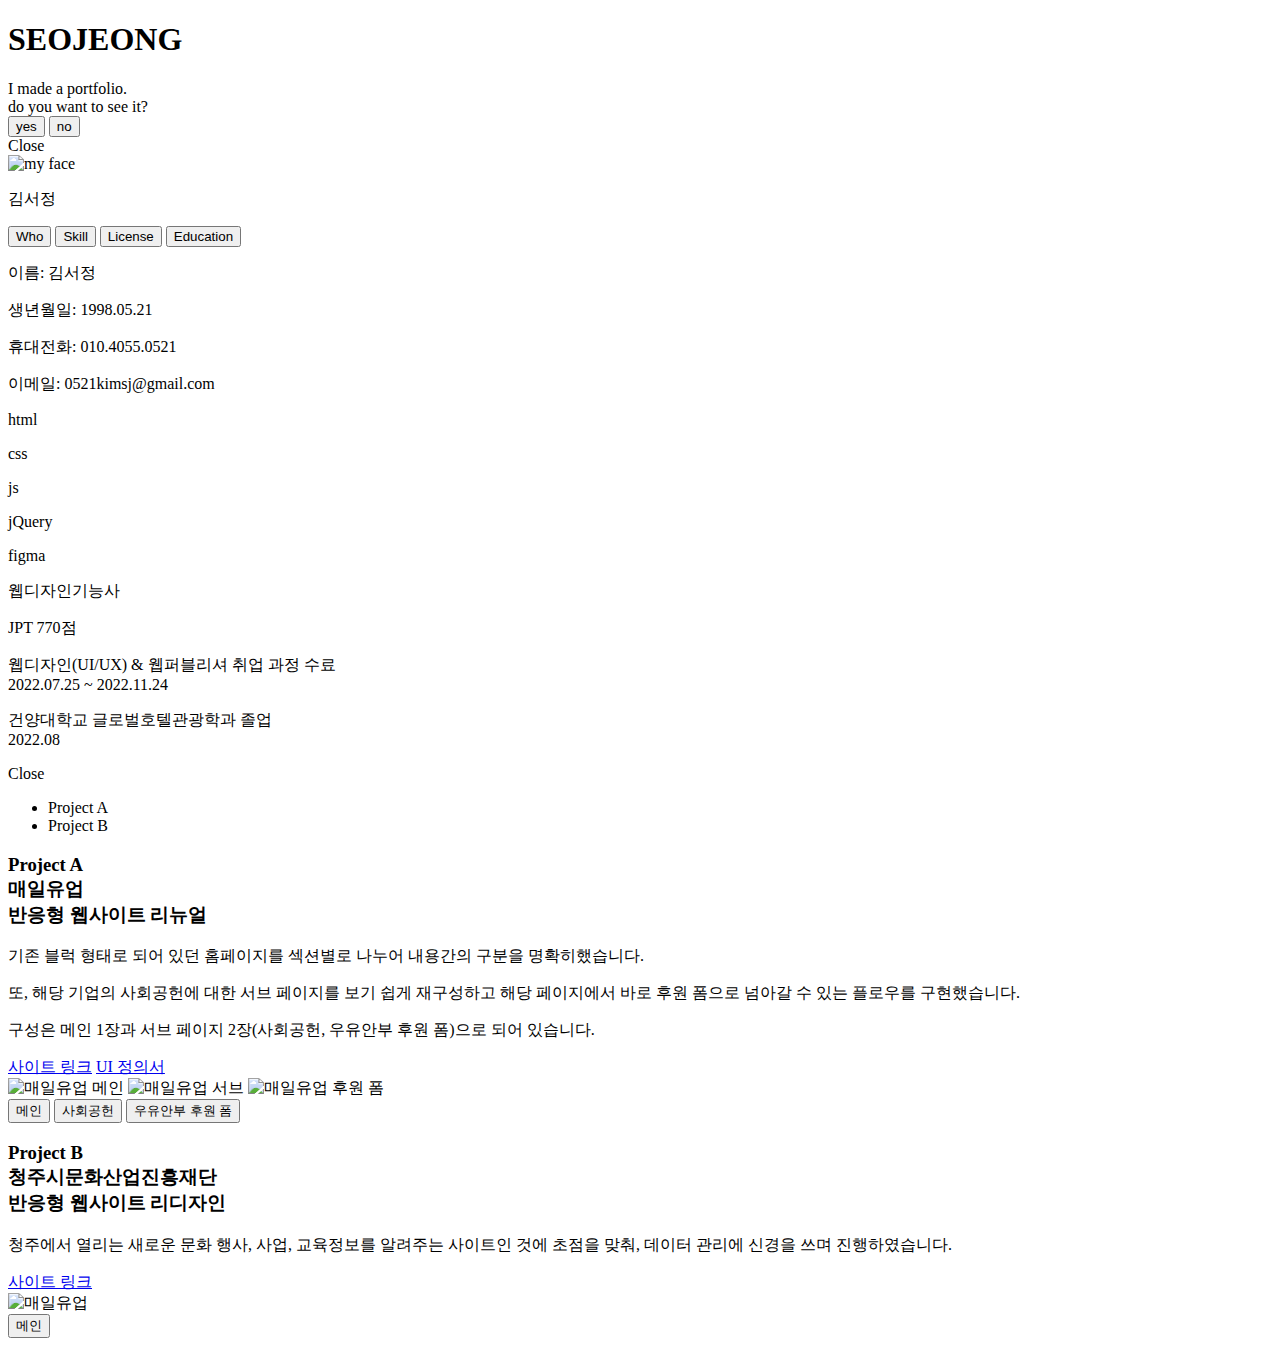
==== index.html @ 28c99d60 "Update index.html" ====
<!DOCTYPE html>
<html lang="ko">
<head>
    <meta charset="UTF-8">
    <meta name="viewport" content="width=device-width,initial-scale=1">
    <title>seojeong's portfolio</title>
    <link rel="stylesheet" type="text/css" href="/portfolio/index.css">
    <link rel="stylesheet" media="all and (max-width: 1200px)" href="/portfolio/indexTab.css">

</head>

<body>
    <!-- 전체 wrap -->
    <div class="wrap">
        <!-- 웰컴 시작 -->
        <section class="wellcom">
            <div class="inner">
                <div class="container">
                    <div class="name">
                        <div class="profile"></div>
                        <h1>SEOJEONG</h1>
                    </div>
                    <div class="chat">
                        <span id="today"></span>
                        <div class="scrollbg">
                            <div class="mine">
                                <span id="sayHello"></span>
                                <span>I made a portfolio.<br>do you want to see it?</span>
                            </div>
                        </div>
                    </div>
                    <div class="bt">
                        <button value="yes" id="yesbt">yes</button>
                        <button value="no" id="nobt">no</button>
                    </div>
                    <div class="prfbg">
                        <div class="prfWrap">
                            <span id="close">Close</span>
                            <div class="myface">
                                <img src="/portfolio/imgs/profile.jpg" alt="my face">
                                <p>김서정</p>
                            </div>
                            <div class="bts">
                                <button data-id="who">Who</button>
                                <button data-id="skill">Skill</button>
                                <button data-id="license">License</button>
                                <button data-id="education">Education</button>
                            </div>
                            <div class="txt">
                                <div id="who" class="on">
                                    <p>이름: 김서정</p>
                                    <p>생년월일: 1998.05.21</p>
                                    <p>휴대전화: 010.4055.0521</p>
                                    <p>이메일: 0521kimsj@gmail.com</p>
                                </div>
                                <div id="skill">
                                    <p>html</p>
                                    <p>css</p>
                                    <p>js</p>
                                    <p>jQuery</p>
                                    <p>figma</p>
                                </div>
                                <div id="license">
                                    <p>웹디자인기능사</p>
                                    <p>JPT 770점</p>
                                </div>
                                <div id="education">
                                    <p>웹디자인(UI/UX) & 웹퍼블리셔 취업 과정 수료<br>2022.07.25 ~ 2022.11.24</p>
                                    <p>건양대학교 글로벌호텔관광학과 졸업<br>2022.08</p>
                                </div>
                            </div>
                        </div>
                    </div>
                    <div class="project">
                        <div class="p_container">
                            <span id="close_p">Close</span>
                            <ul>
                                <li data-id="a" class="on">Project A</li>
                                <li data-id="b">Project B</li>
                            </ul>
                            <div class="contents on" id="a">
                                <div class="tBox">
                                    <h3>Project A<br>매일유업<br>반응형 웹사이트 리뉴얼</h3>
                                    <div class="description">
                                        <p>기존 블럭 형태로 되어 있던 홈페이지를 섹션별로 나누어 내용간의 구분을 명확히했습니다. </p>
                                        <p>또, 해당 기업의 사회공헌에 대한 서브 페이지를 보기 쉽게 재구성하고 해당 페이지에서 바로 후원 폼으로 넘아갈 수 있는 플로우를
                                            구현했습니다.</p>
                                        <p>구성은 메인 1장과 서브 페이지 2장(사회공헌, 우유안부 후원 폼)으로 되어 있습니다.</p>
                                    </div>
                                    <div class="bt">
                                        <a href="/portfolio/maeil/index.html" target='_blank'>사이트 링크</a>
                                        <a href="/portfolio/imgs/ui.pdf" target="_blank">UI 정의서</a>
                                    </div>
                                </div>
                                <div class="screen">
                                    <div class="img">
                                        <img src="/portfolio/imgs/maeil.JPG" alt="매일유업 메인" class="on" id="main">
                                        <img src="/portfolio/imgs/maeilsub.JPG" alt="매일유업 서브" id="sub1">
                                        <img src="/portfolio/imgs/maeilform.JPG" alt="매일유업 후원 폼" id="sub2">
                                    </div>
                                    <div class="bt">
                                        <button data-id="main">메인</button>
                                        <button data-id="sub1">사회공헌</button>
                                        <button data-id="sub2">우유안부 후원 폼</button>
                                    </div>
                                </div>
                            </div>
                            <div class="contents" id="b">
                                <div class="tBox">
                                    <h3>Project B<br>청주시문화산업진흥재단<br>반응형 웹사이트 리디자인</h3>
                                    <div class="description">
                                        <p>청주에서 열리는 새로운 문화 행사, 사업, 교육정보를 알려주는 사이트인 것에 초점을 맞춰, 데이터 관리에 신경을 쓰며
                                            진행하였습니다.</p>
                                    </div>
                                    <div class="bt">
                                        <a href="/portfolio/cjculture/index.html" target='_blank'>사이트 링크</a>
                                    </div>
                                </div>
                                <div class="screen">
                                    <div class="img">
                                        <img src="/portfolio/imgs/maeil.JPG" alt="매일유업">
                                    </div>
                                    <div class="bt">
                                        <button>메인</button>
                                    </div>
                                </div>
                            </div>
                        </div>
                    </div>
                </div>
            </div>
        </section>
    </div>

<script src="https://cdnjs.cloudflare.com/ajax/libs/jquery/3.6.1/jquery.min.js"></script>
<script src="/portfolio/index.js"></script>
</body>
</html>
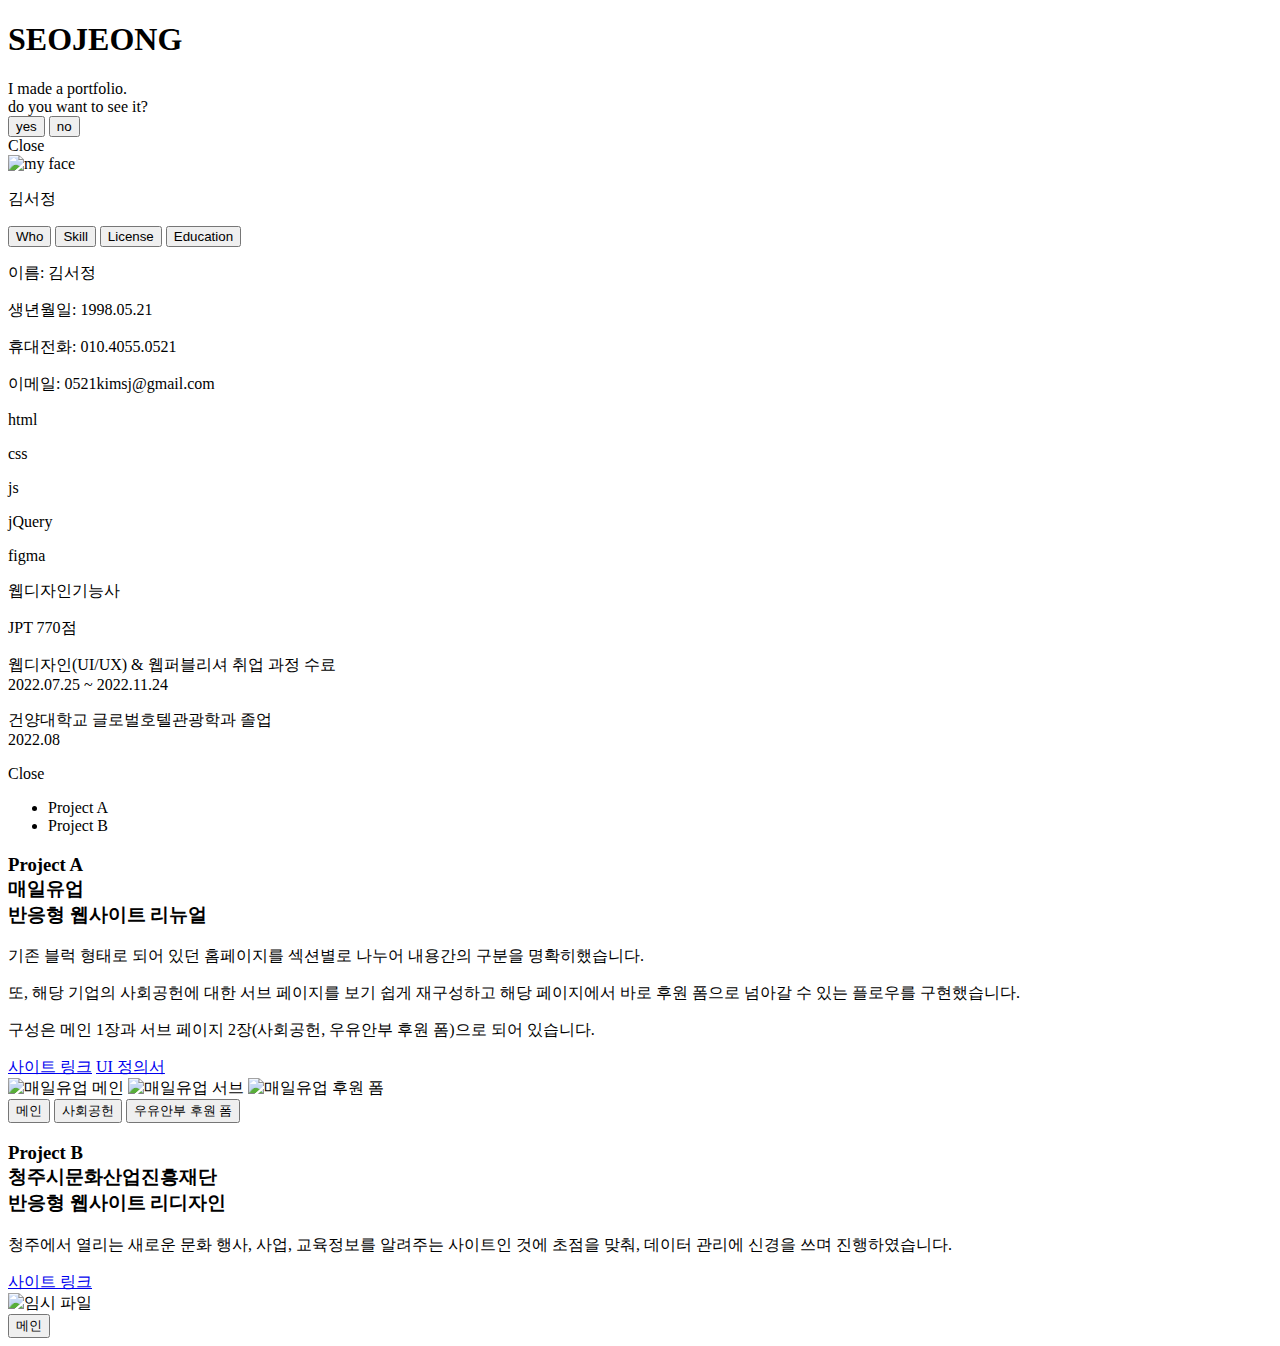
==== commit 58ec689f: "임시 이미지(추후 변경 예정)" ====
--- a/index.html
+++ b/index.html
@@ -118,7 +118,7 @@
                                 </div>
                                 <div class="screen">
                                     <div class="img">
-                                        <img src="/portfolio/imgs/maeil.JPG" alt="매일유업">
+                                        <img src="/portfolio/imgs/maeil.JPG" alt="임시 파일">
                                     </div>
                                     <div class="bt">
                                         <button>메인</button>
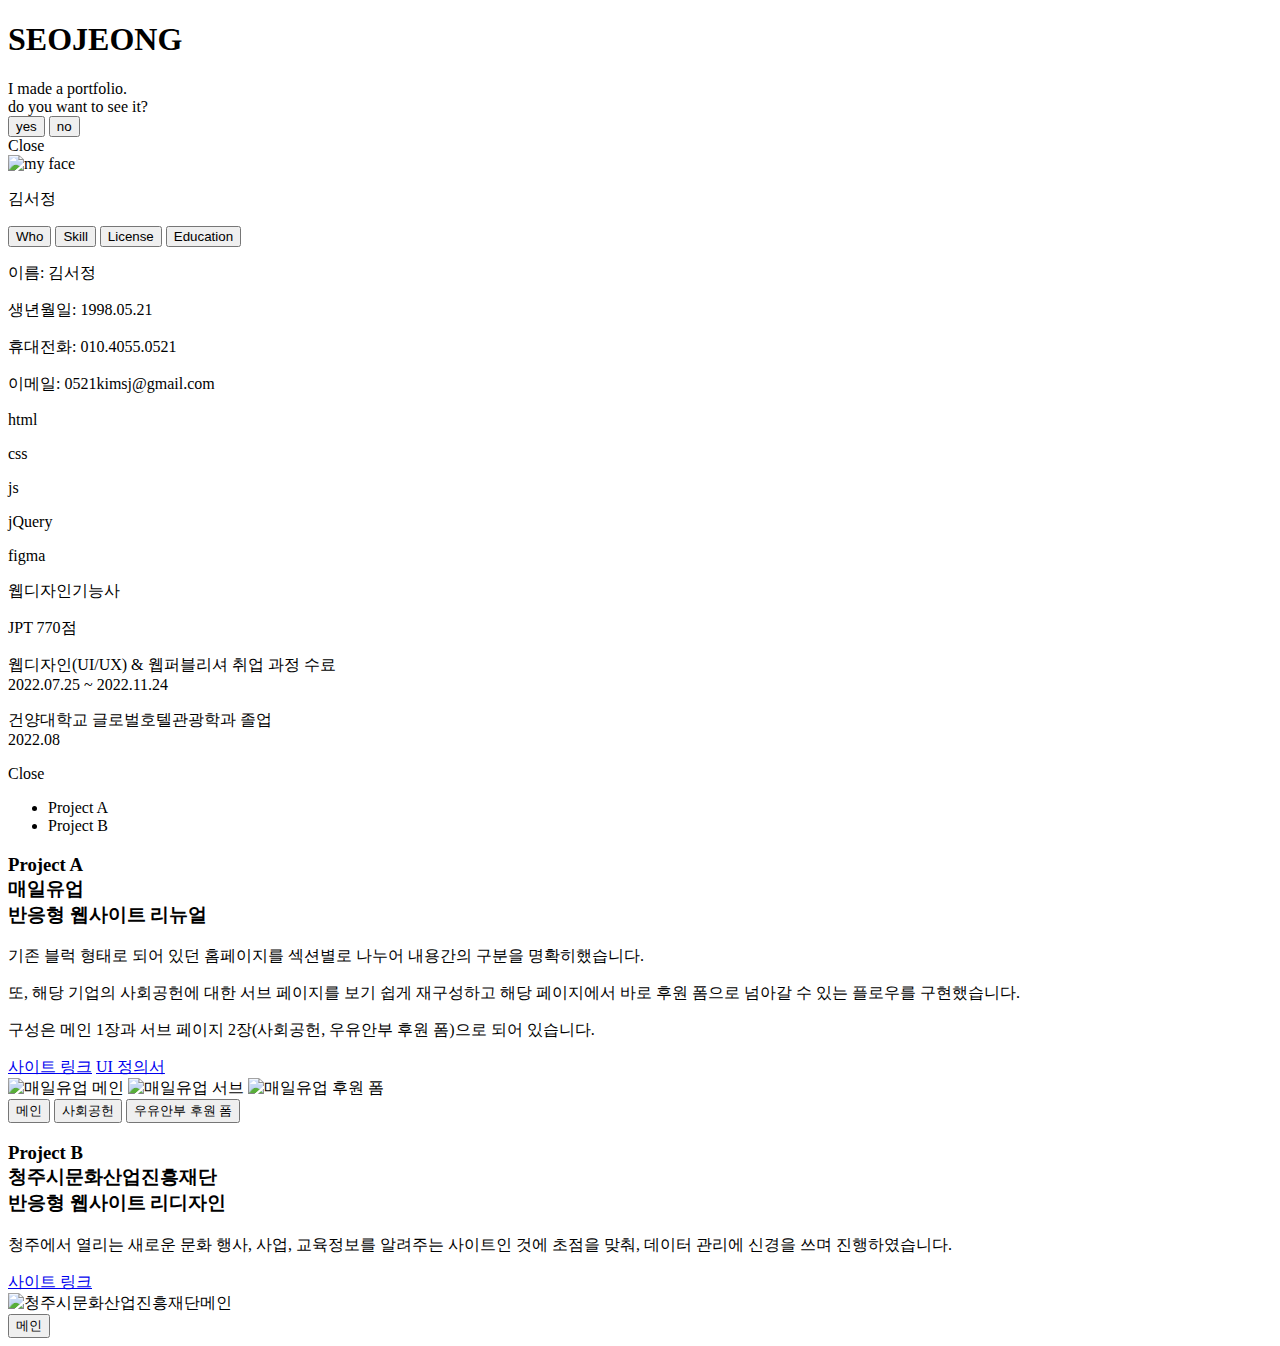
==== commit 93f4bb0d: "사진수정완료" ====
--- a/index.html
+++ b/index.html
@@ -118,7 +118,7 @@
                                 </div>
                                 <div class="screen">
                                     <div class="img">
-                                        <img src="/portfolio/imgs/maeil.JPG" alt="임시 파일">
+                                        <img src="/portfolio/imgs/cjculture.png" alt="청주시문화산업진흥재단메인">
                                     </div>
                                     <div class="bt">
                                         <button>메인</button>
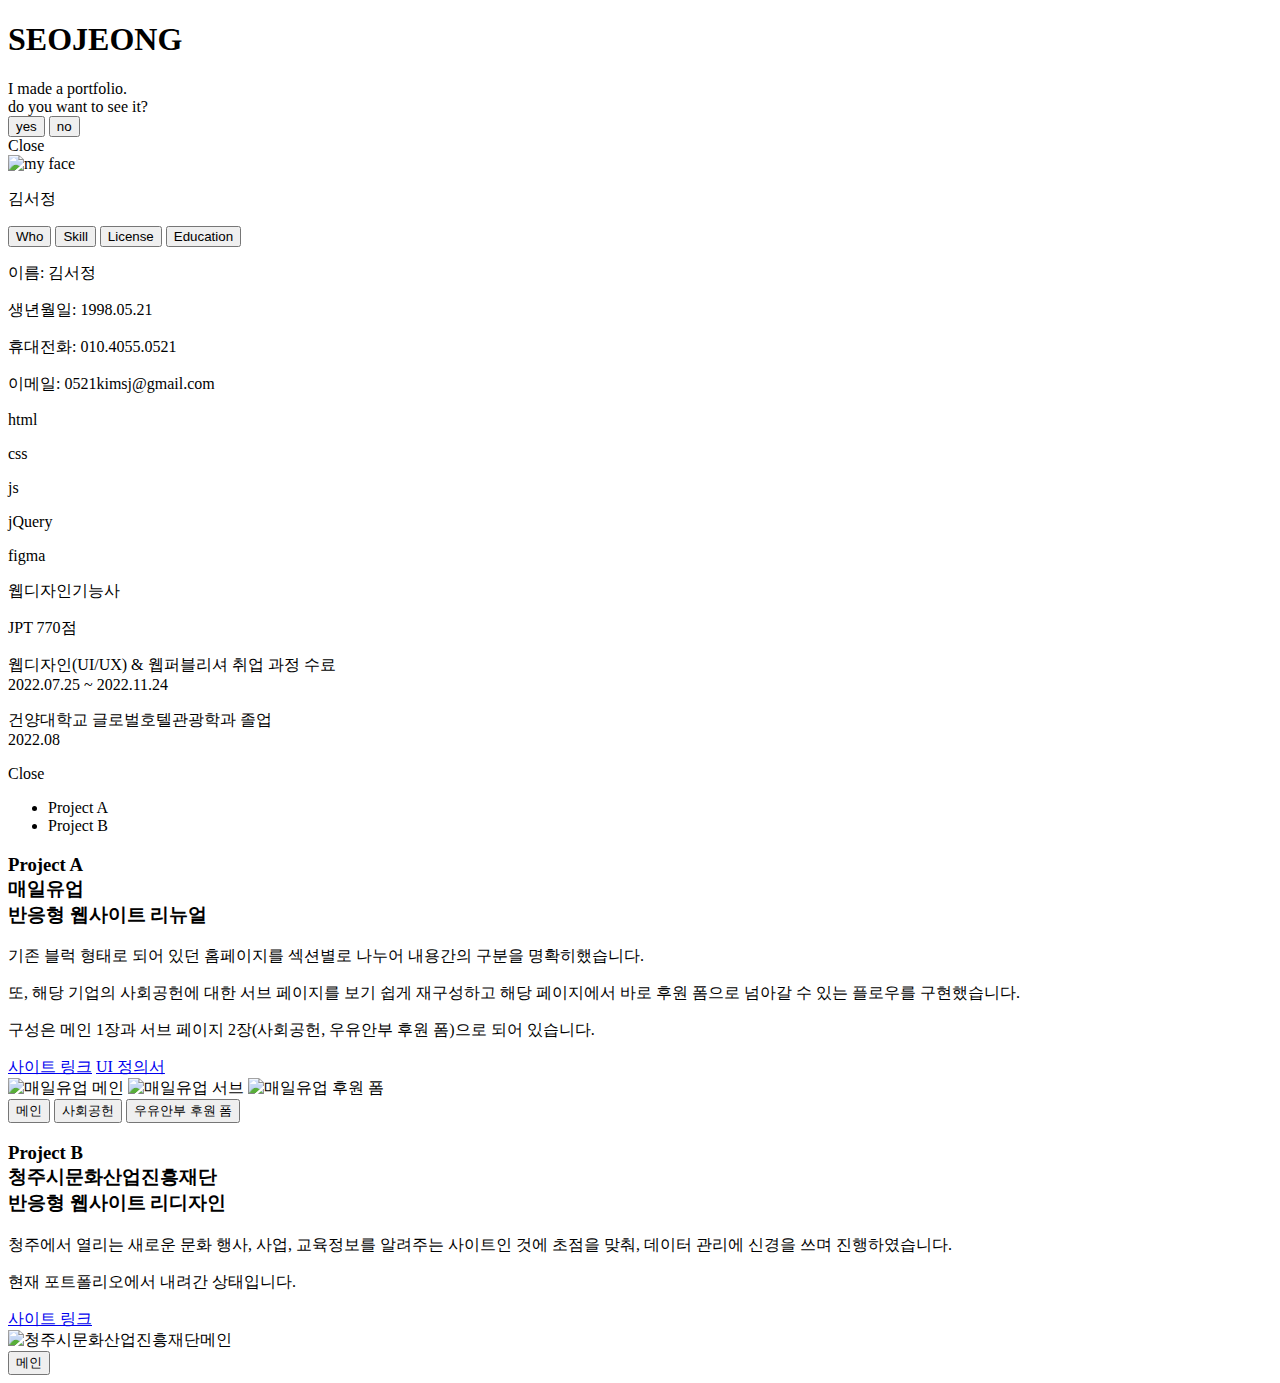
==== commit ac3c6a4b: "Update index.html" ====
--- a/index.html
+++ b/index.html
@@ -111,6 +111,7 @@
                                     <div class="description">
                                         <p>청주에서 열리는 새로운 문화 행사, 사업, 교육정보를 알려주는 사이트인 것에 초점을 맞춰, 데이터 관리에 신경을 쓰며
                                             진행하였습니다.</p>
+                                        <p>현재 포트폴리오에서 내려간 상태입니다.</p>
                                     </div>
                                     <div class="bt">
                                         <a href="/portfolio/cjculture/index.html" target='_blank'>사이트 링크</a>
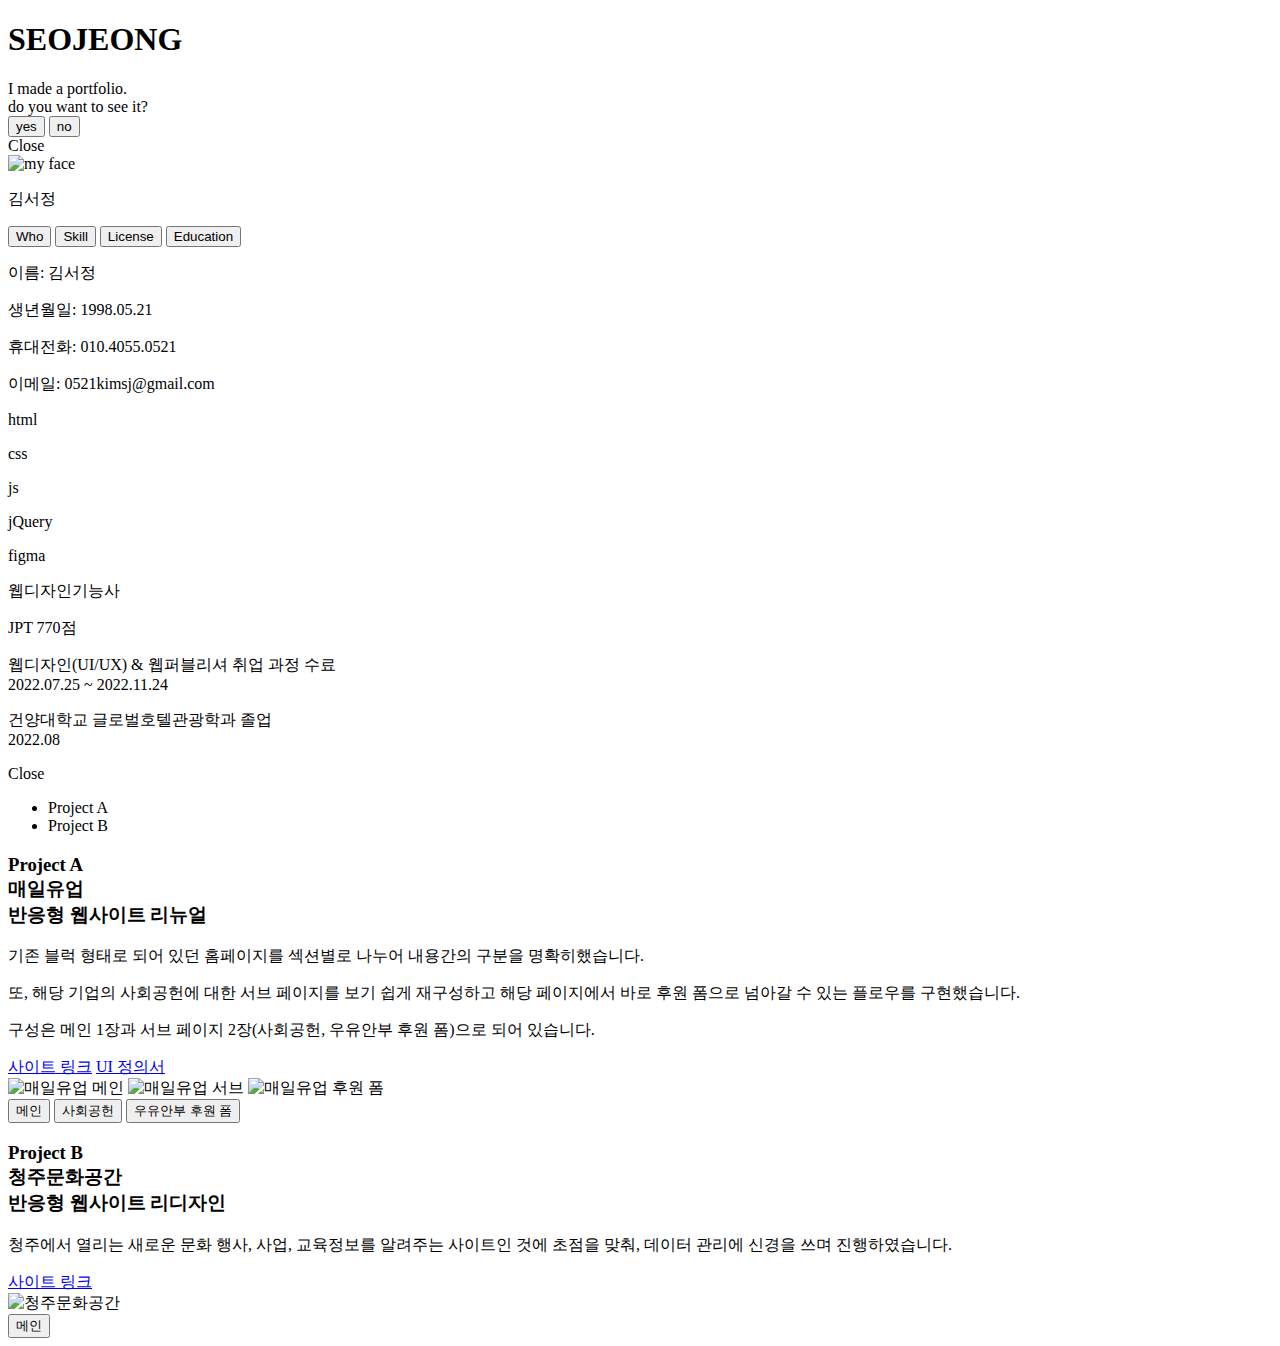
==== commit e73d3d46: "6.30 업데이트" ====
--- a/index.html
+++ b/index.html
@@ -107,11 +107,10 @@
                             </div>
                             <div class="contents" id="b">
                                 <div class="tBox">
-                                    <h3>Project B<br>청주시문화산업진흥재단<br>반응형 웹사이트 리디자인</h3>
+                                    <h3>Project B<br>청주문화공간<br>반응형 웹사이트 리디자인</h3>
                                     <div class="description">
                                         <p>청주에서 열리는 새로운 문화 행사, 사업, 교육정보를 알려주는 사이트인 것에 초점을 맞춰, 데이터 관리에 신경을 쓰며
                                             진행하였습니다.</p>
-                                        <p>현재 포트폴리오에서 내려간 상태입니다.</p>
                                     </div>
                                     <div class="bt">
                                         <a href="/portfolio/cjculture/index.html" target='_blank'>사이트 링크</a>
@@ -119,7 +118,7 @@
                                 </div>
                                 <div class="screen">
                                     <div class="img">
-                                        <img src="/portfolio/imgs/cjculture.png" alt="청주시문화산업진흥재단메인">
+                                        <img src="/portfolio/imgs/cjculture.png" alt="청주문화공간">
                                     </div>
                                     <div class="bt">
                                         <button>메인</button>
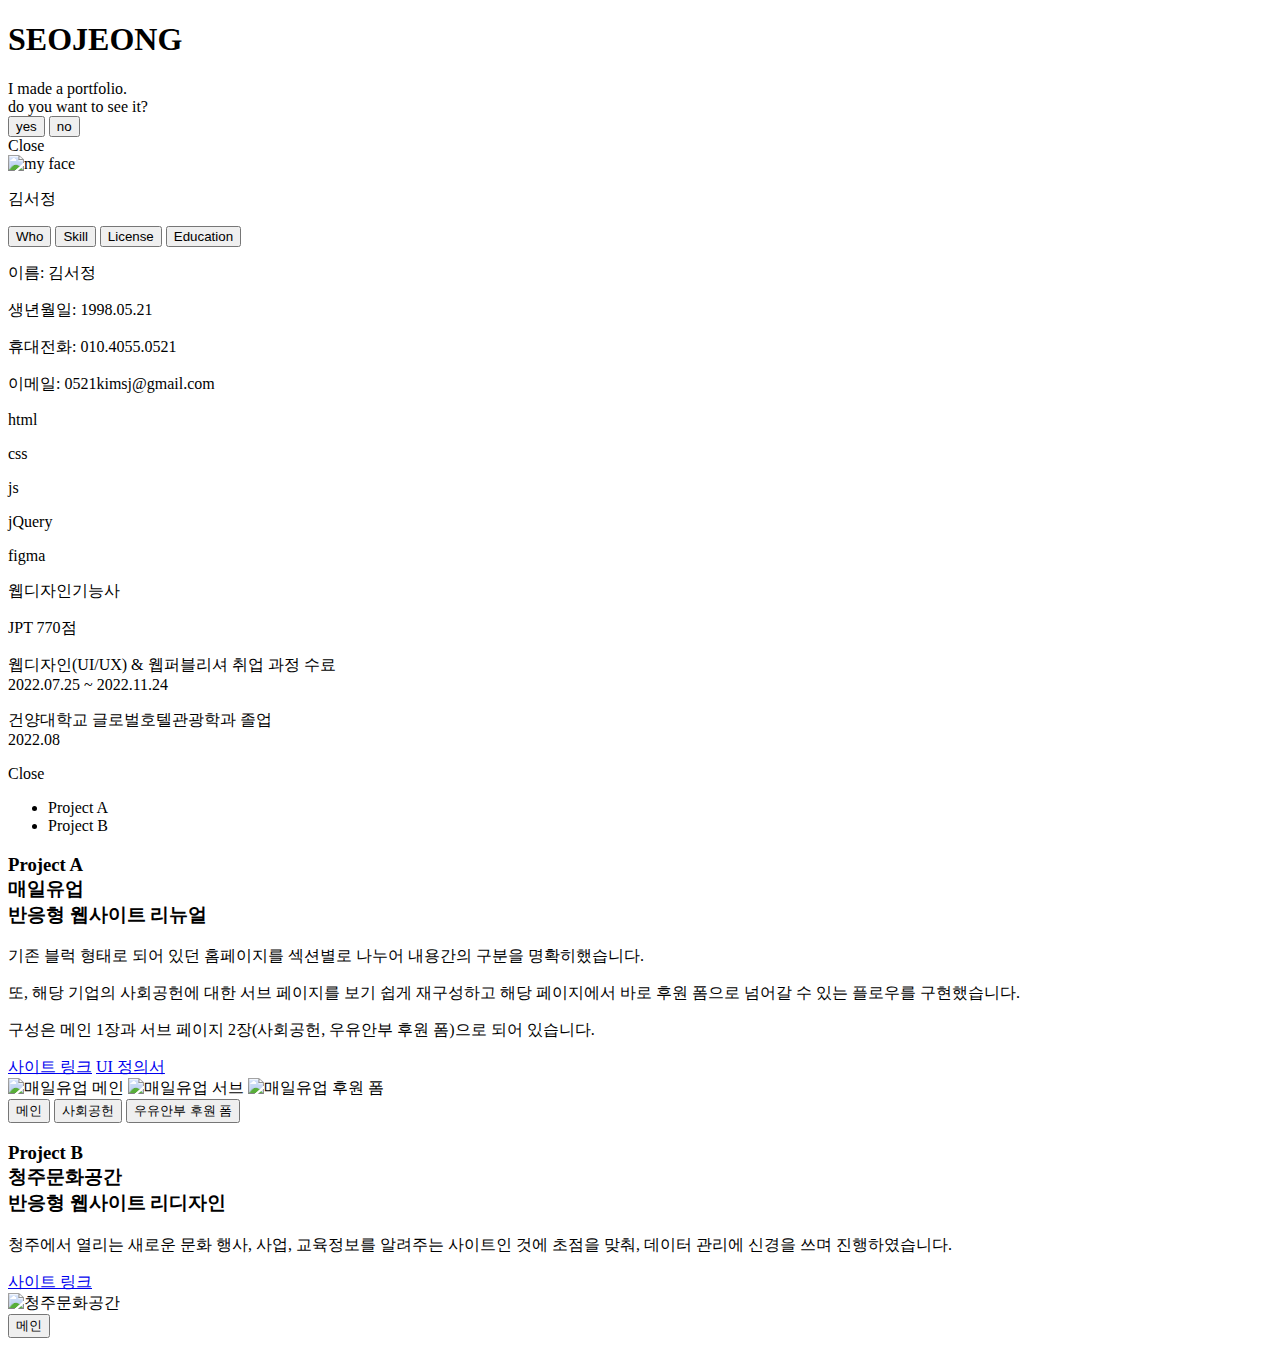
==== commit 4b961fea: "오타수정" ====
--- a/index.html
+++ b/index.html
@@ -83,7 +83,7 @@
                                     <h3>Project A<br>매일유업<br>반응형 웹사이트 리뉴얼</h3>
                                     <div class="description">
                                         <p>기존 블럭 형태로 되어 있던 홈페이지를 섹션별로 나누어 내용간의 구분을 명확히했습니다. </p>
-                                        <p>또, 해당 기업의 사회공헌에 대한 서브 페이지를 보기 쉽게 재구성하고 해당 페이지에서 바로 후원 폼으로 넘아갈 수 있는 플로우를
+                                        <p>또, 해당 기업의 사회공헌에 대한 서브 페이지를 보기 쉽게 재구성하고 해당 페이지에서 바로 후원 폼으로 넘어갈 수 있는 플로우를
                                             구현했습니다.</p>
                                         <p>구성은 메인 1장과 서브 페이지 2장(사회공헌, 우유안부 후원 폼)으로 되어 있습니다.</p>
                                     </div>
@@ -113,7 +113,7 @@
                                             진행하였습니다.</p>
                                     </div>
                                     <div class="bt">
-                                        <a href="/portfolio/cjculture/index.html" target='_blank'>사이트 링크</a>
+                                        <a href="/portfolio/cjculture/cj.html" target='_blank'>사이트 링크</a>
                                     </div>
                                 </div>
                                 <div class="screen">
